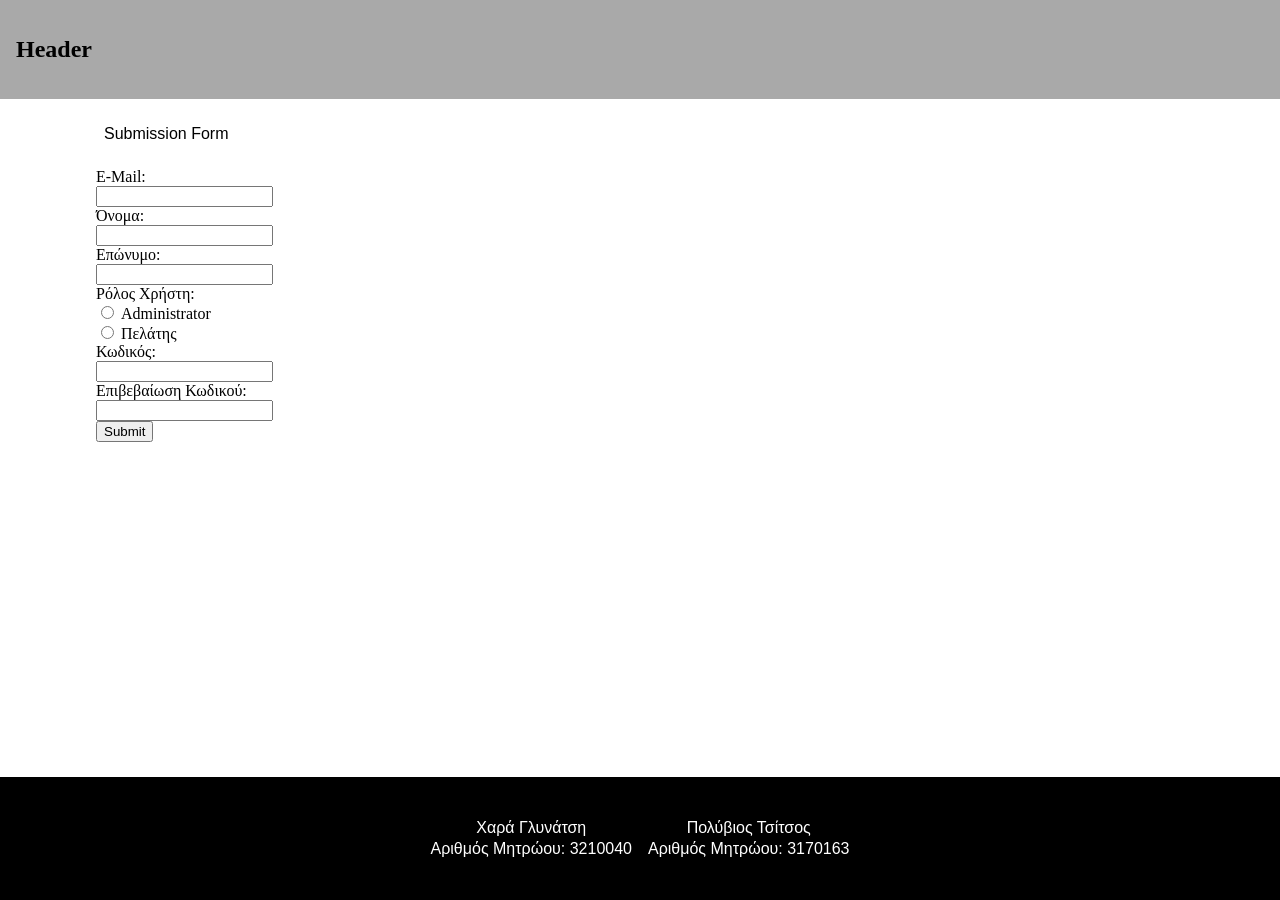
==== html/form.html @ 56726281 "Add prototype for form and live validation" ====
<!DOCTYPE html>
<head>
    <title>test</title>
    <link rel="stylesheet" href="../css/styles.css">
</head>

<body>
<header>
<h2>Header</h2>
</header>

<main>
<p>Submission Form</p>

<div id="formErrors">
    
</div>

<form id="user">
    <label for="email">E-Mail:</label><br>
    <input type="text" id="email" name="email" required><br>

    <label for="fname">Όνομα:</label><br>
    <input type="text" id="fname" name="fname" required><br>

    <label for="lname">Επώνυμο:</label><br>
    <input type="text" id="lname" name="lname" required><br>

    <label for="role">Ρόλος Χρήστη:</label><br>
    <input type="radio" id="admin" name="role" required>
    <label for="admin">Administrator</label><br>
    <input type="radio" id="customer" name="role" required>
    <label for="customer">Πελάτης</label><br>


    <label for="passwd">Κωδικός:</label><br>
    <input type="text" id="passwd" name="passwd" required><br>

    <label for="passwd_confirm">Επιβεβαίωση Κωδικού:</label><br>
    <input type="text" id="passwd_confirm" name="passwd_confirm" required><br>

    <input type="submit" value="Submit">
</form>

</main>

<script src="../js/validation.js"></script>
<footer>
<div class="contact-info">
    <p>Χαρά Γλυνάτση<br>
        Αριθμός Μητρώου: 3210040
    </p>
</div>
<div class="contact-info">
    <p>Πολύβιος Τσίτσος<br>
        Αριθμός Μητρώου: 3170163
    </p>
</div>
</footer>
---- css/styles.css ----
* {
    box-sizing: border-box;
}

body {
    margin: 0;
    padding: 0;
    display: flex;
    min-height: 100vh;
    flex-direction: column;
}

header {
    background-color: darkgrey;
    margin-top: 0;
    padding: 1em;
}

main {
    flex: 1;
    min-height: 70vh;
    margin: 0em 5rem;
    padding: 0rem 1rem;
}

footer {
    background-color: black;
    color: white;
    text-align: center;
    padding: 1em;
    display: flex;
    flex-direction: row;
    justify-content: center;
}


h1 {
    margin-top: 0;
}

p {
    padding: 0.5em;
    font-family: Verdana, Geneva, Tahoma, sans-serif;
    line-height: 1.35;
}

.card {
    background-color: lightblue;
    padding: 0.5em;
    border-radius: 10px;
    max-width: fit-content;
    transition-duration: 1000ms;
}

.card:hover {
    background-color: cyan;
    transition-duration: 1000ms;
}

button {
    background-color: rgb(66, 66, 66);
    color: white;
    border: 2px solid black;
    box-shadow: 2px 2px black;
    border-radius: 20px;
    transition-duration: 1s;
    margin: 1rem;
    padding: 0.25rem;
}

button:hover {
    background-color: rgb(44, 44, 44);
}
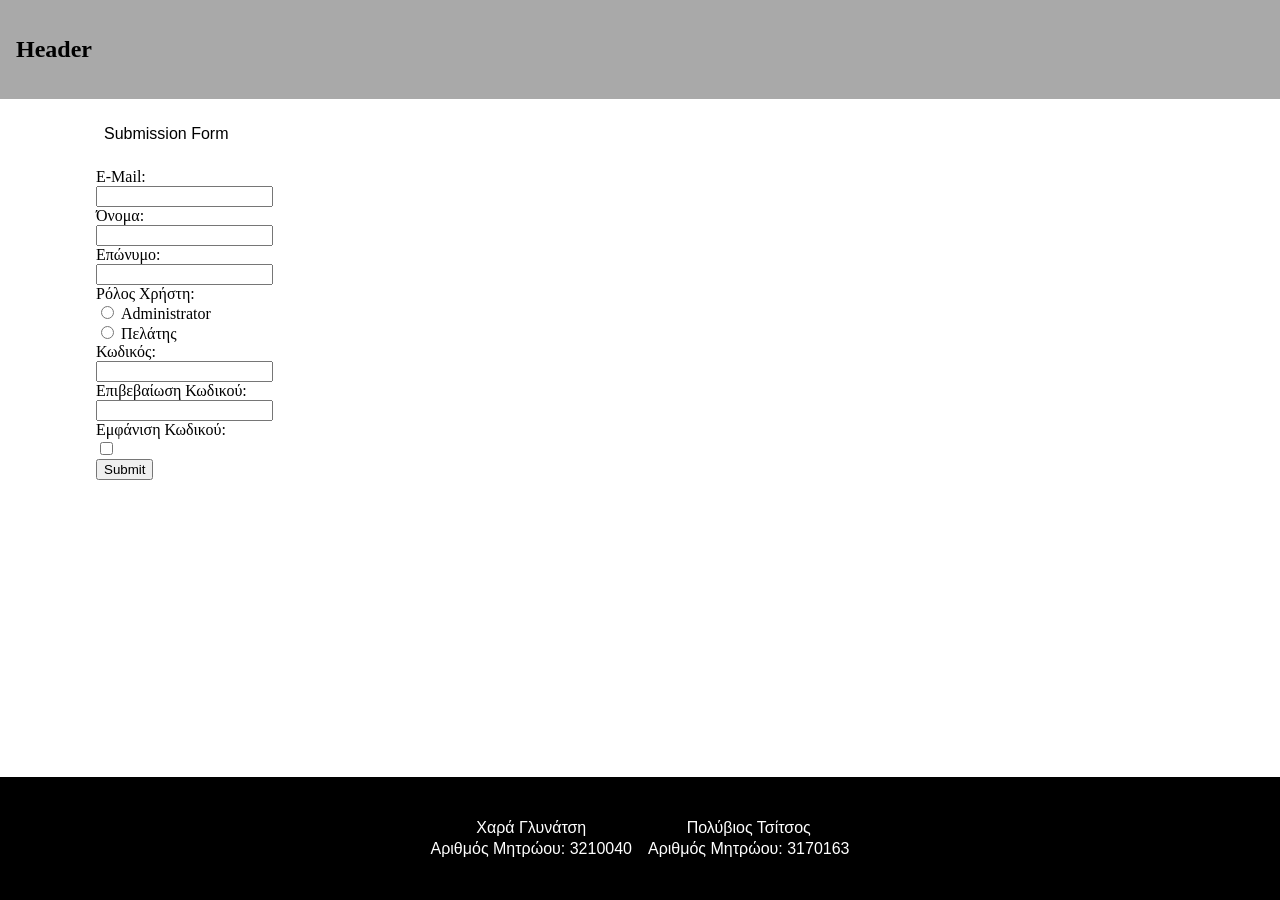
==== commit c651abed: "Αλλαγη type του email, password δημιουργια function για εμφανιση κωδικου" ====
--- a/html/form.html
+++ b/html/form.html
@@ -18,7 +18,7 @@
 
 <form id="user">
     <label for="email">E-Mail:</label><br>
-    <input type="text" id="email" name="email" required><br>
+    <input type="email" id="email" name="email" required><br>
 
     <label for="fname">Όνομα:</label><br>
     <input type="text" id="fname" name="fname" required><br>
@@ -34,10 +34,13 @@
 
 
     <label for="passwd">Κωδικός:</label><br>
-    <input type="text" id="passwd" name="passwd" required><br>
+    <input type="password" id="passwd" name="passwd" required><br>
 
     <label for="passwd_confirm">Επιβεβαίωση Κωδικού:</label><br>
-    <input type="text" id="passwd_confirm" name="passwd_confirm" required><br>
+    <input type="password" id="passwd_confirm" name="passwd_confirm" required><br>
+    
+    <label for="show_password">Εμφάνιση Κωδικού:</label><br>
+    <input type="checkbox" id="show_password" name="show_password" onclick="ShowPassword()"><br>
 
     <input type="submit" value="Submit">
 </form>
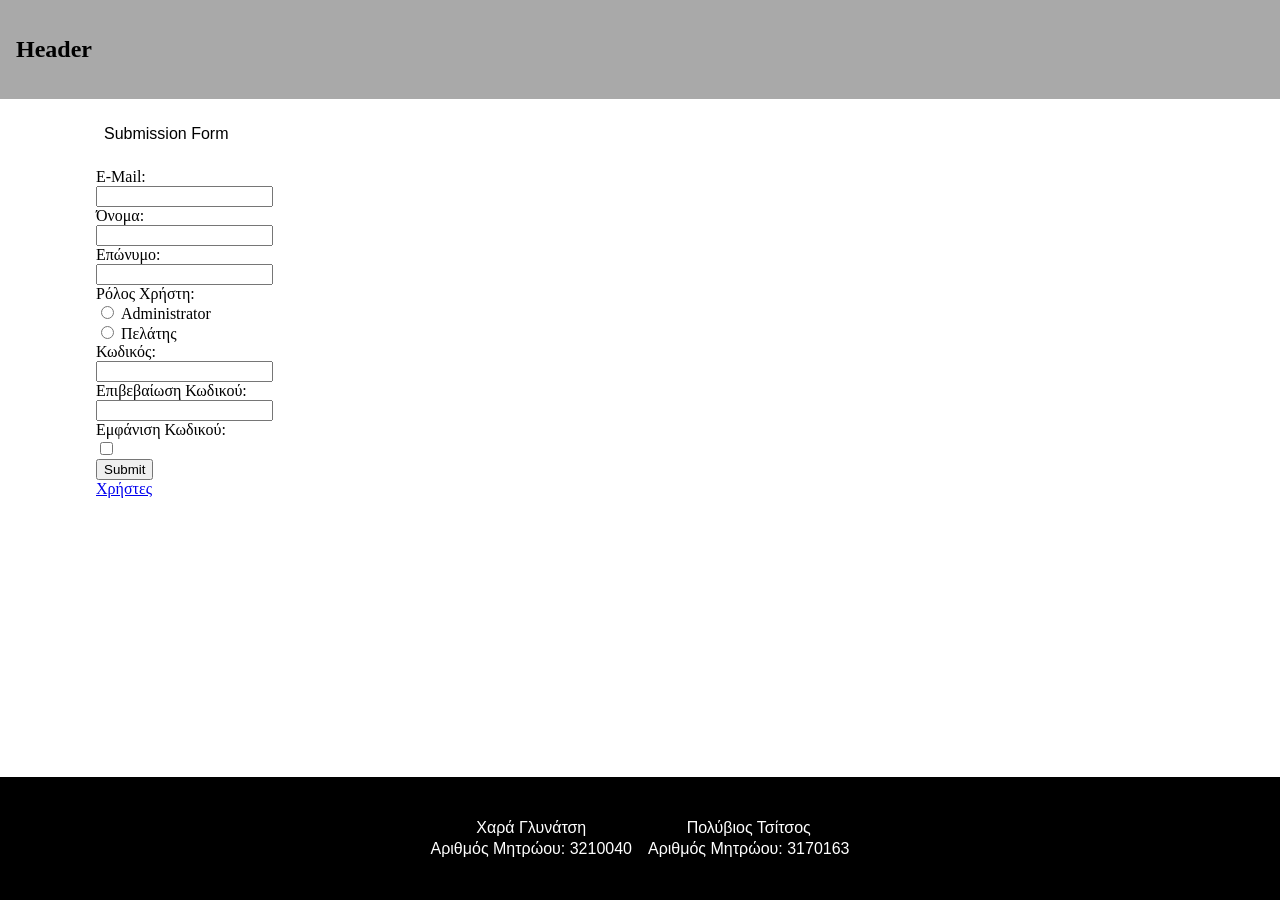
==== commit e6bd1e06: "Completed submit function. Created users page which saves a user table(name, lname, email, role) in " ====
--- a/html/form.html
+++ b/html/form.html
@@ -12,39 +12,48 @@
 <main>
 <p>Submission Form</p>
 
-<div id="formErrors">
-    
+<div class="form_and_side">
+    <form id="user">
+        <label for="email">E-Mail:</label><br>
+        <input type="email" id="email" name="email" required><br>
+
+        <label for="fname">Όνομα:</label><br>
+        <input type="text" id="fname" name="fname" required><br>
+
+        <label for="lname">Επώνυμο:</label><br>
+        <input type="text" id="lname" name="lname" required><br>
+
+        <label for="role">Ρόλος Χρήστη:</label><br>
+        <input type="radio" id="admin" name="role" value="Administrator"  required>
+        <label for="admin">Administrator</label><br>
+        <input type="radio" id="customer" name="role" value="Customer" required>
+        <label for="customer">Πελάτης</label><br>
+
+
+        <label for="passwd">Κωδικός:</label><br>
+        <input type="password" id="passwd" name="passwd" required><br>
+
+        <label for="passwd_confirm">Επιβεβαίωση Κωδικού:</label><br>
+        <input type="password" id="passwd_confirm" name="passwd_confirm" required><br>
+        
+        <label for="show_password">Εμφάνιση Κωδικού:</label><br>
+        <input type="checkbox" id="show_password" name="show_password" onclick="showPassword()"><br>
+
+        <input type="submit" value="Submit">
+    </form>
+    <div class="validation_box" id="user_form_infobox">
+        <div id="all_clear"><p>Όλα σωστά!</p></div>
+        <div id="email_error"><p>Το email δεν είναι σωστό.</p></div>
+        <div id="fname_error"><p>Το όνομα δεν είναι σωστό.</p></div>
+        <div id="lname_error"><p>Το επώνυμο δεν είναι σωστό.</p></div>
+        <div id="passwd_error"><p>Ο κωδικός είναι λανθασμένος. Ένας σωστός κωδικός πρέπει να περιέχει έναν κεφαλαίο χαρακτήρα, έναν πεζό χαρακτήρα, έναν αριθμό, έναν ειδικό χαρακτήρα (!@#$%^&*), και να έχει μήκος τουλάχιστον 8 χαρακτήρες.</p></div>
+        <div id="passwd_match_error"><p>Οι κωδικοί δεν ταιριάζουν.</p></div>
+      
+    </div>
 </div>
 
-<form id="user">
-    <label for="email">E-Mail:</label><br>
-    <input type="email" id="email" name="email" required><br>
 
-    <label for="fname">Όνομα:</label><br>
-    <input type="text" id="fname" name="fname" required><br>
-
-    <label for="lname">Επώνυμο:</label><br>
-    <input type="text" id="lname" name="lname" required><br>
-
-    <label for="role">Ρόλος Χρήστη:</label><br>
-    <input type="radio" id="admin" name="role" required>
-    <label for="admin">Administrator</label><br>
-    <input type="radio" id="customer" name="role" required>
-    <label for="customer">Πελάτης</label><br>
-
-
-    <label for="passwd">Κωδικός:</label><br>
-    <input type="password" id="passwd" name="passwd" required><br>
-
-    <label for="passwd_confirm">Επιβεβαίωση Κωδικού:</label><br>
-    <input type="password" id="passwd_confirm" name="passwd_confirm" required><br>
-    
-    <label for="show_password">Εμφάνιση Κωδικού:</label><br>
-    <input type="checkbox" id="show_password" name="show_password" onclick="ShowPassword()"><br>
-
-    <input type="submit" value="Submit">
-</form>
-
+<a href="users.html">Χρήστες</a>
 </main>
 
 <script src="../js/validation.js"></script>
--- a/css/styles.css
+++ b/css/styles.css
@@ -70,4 +70,19 @@
 
 button:hover {
     background-color: rgb(44, 44, 44);
+}
+
+.form_and_side {
+    display: flex;
+    gap: 5rem;
+}
+
+.validation_box {
+    justify-content: center;
+    text-align: center;
+    background-color: rgba(200, 0, 0, 0.8);
+    padding: 1rem;
+    border-radius: 10px;
+    min-width: 20rem;
+    color: white;
 }
